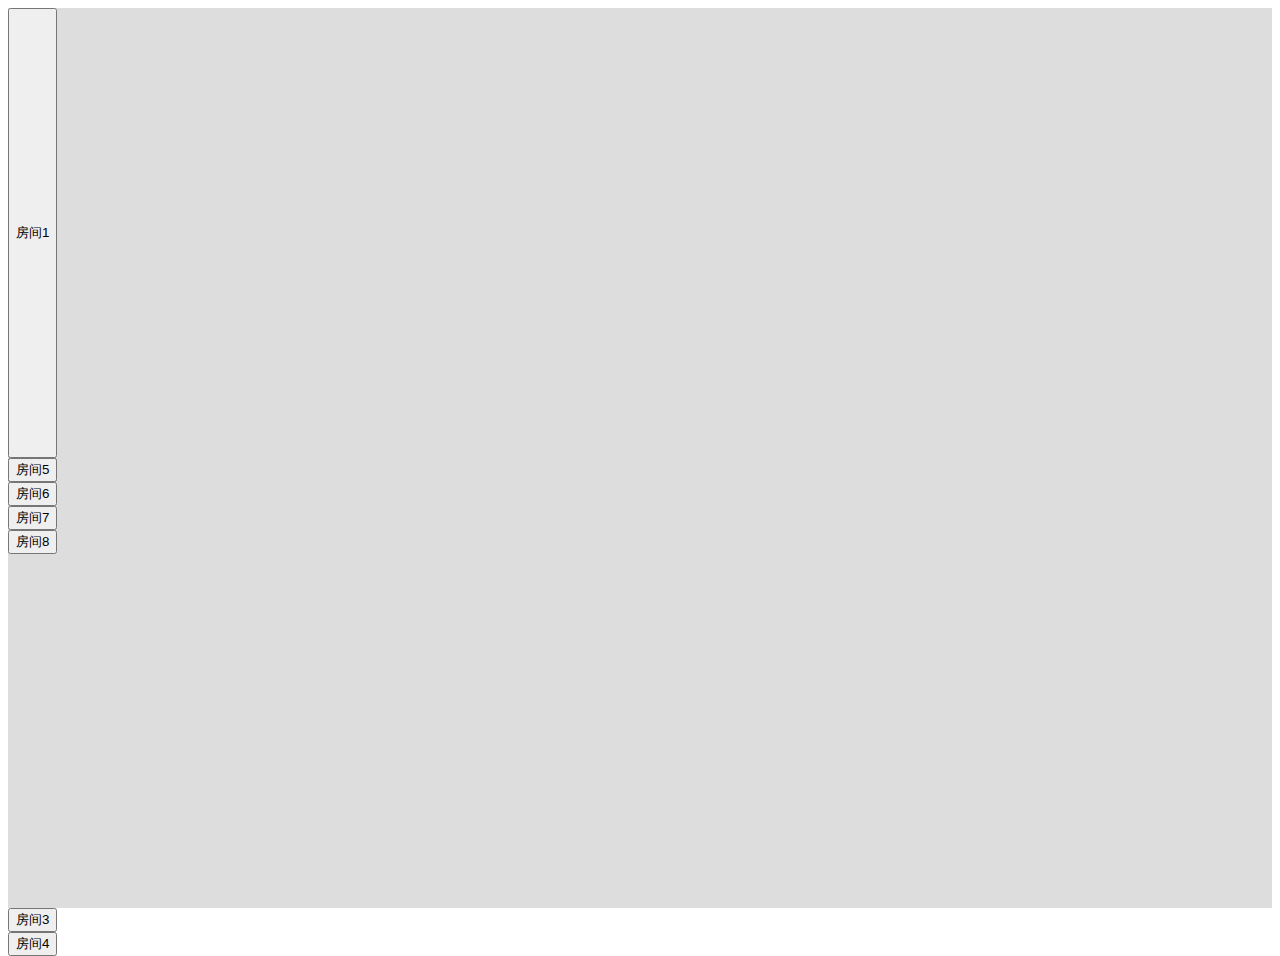
==== src/main/resources/templates/index/index.html @ 051de872 "登陸" ====
<!DOCTYPE html>
<html xmlns="http://www.w3.org/1999/xhtml"
	xmlns:th="http://www.thymeleaf.org" style="height:100%">
<head>
<title>大厅</title>
<meta charset="utf-8">
<meta http-equiv="X-UA-Compatible" content="IE=edge">
<meta name="viewport" content="width=device-width,initial-scale=1">
<div th:replace="commons/head :: common-ref"></div>
</head>
<body style="height:100%">
	<div class="container-fluid" style="height:100%;background:#DDDDDD">
		<div class="row" style="height:50%">
			<div class="col-md-3" style="height:100%">
				<button type="button" class="btn btn-default btn-lg btn-block" style="height:100%">房间1</button>
			</div>
			<div class="col-md-3" style="height:100%">
				<button type="button" class="btn btn-default btn-lg btn-block">房间2</button>
			</div>
			<div class="col-md-3">
				<button type="button" class="btn btn-default btn-lg btn-block">房间3</button>
			</div>
			<div class="col-md-3">
				<button type="button" class="btn btn-default btn-lg btn-block">房间4</button>
			</div>
		</div>
		<div class="row" style="height:50%">
			<div class="col-md-3">
				<button type="button" class="btn btn-default btn-lg btn-block">房间5</button>
			</div>
			<div class="col-md-3">
				<button type="button" class="btn btn-default btn-lg btn-block">房间6</button>
			</div>
			<div class="col-md-3">
				<button type="button" class="btn btn-default btn-lg btn-block">房间7</button>
			</div>
			<div class="col-md-3">
				<button type="button" class="btn btn-default btn-lg btn-block">房间8</button>
			</div>
		</div>
	</div>
</body>
</html>
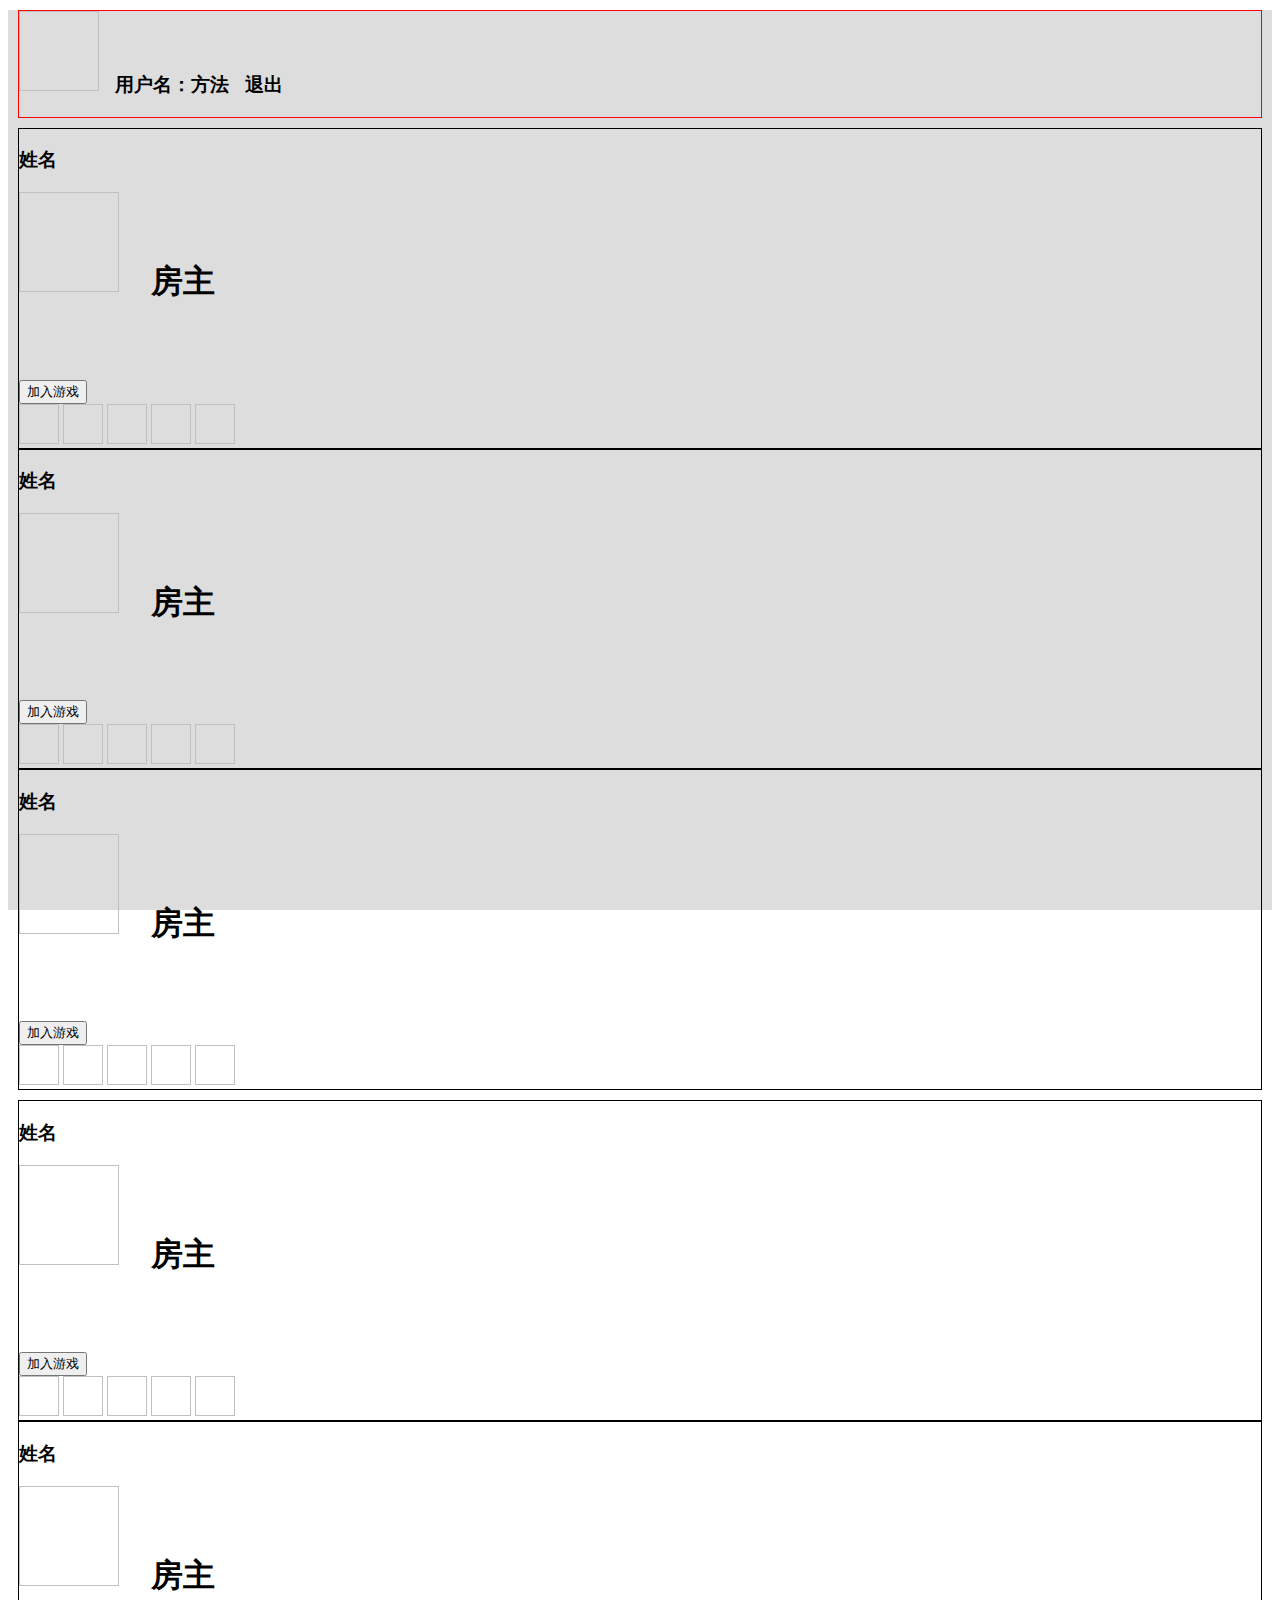
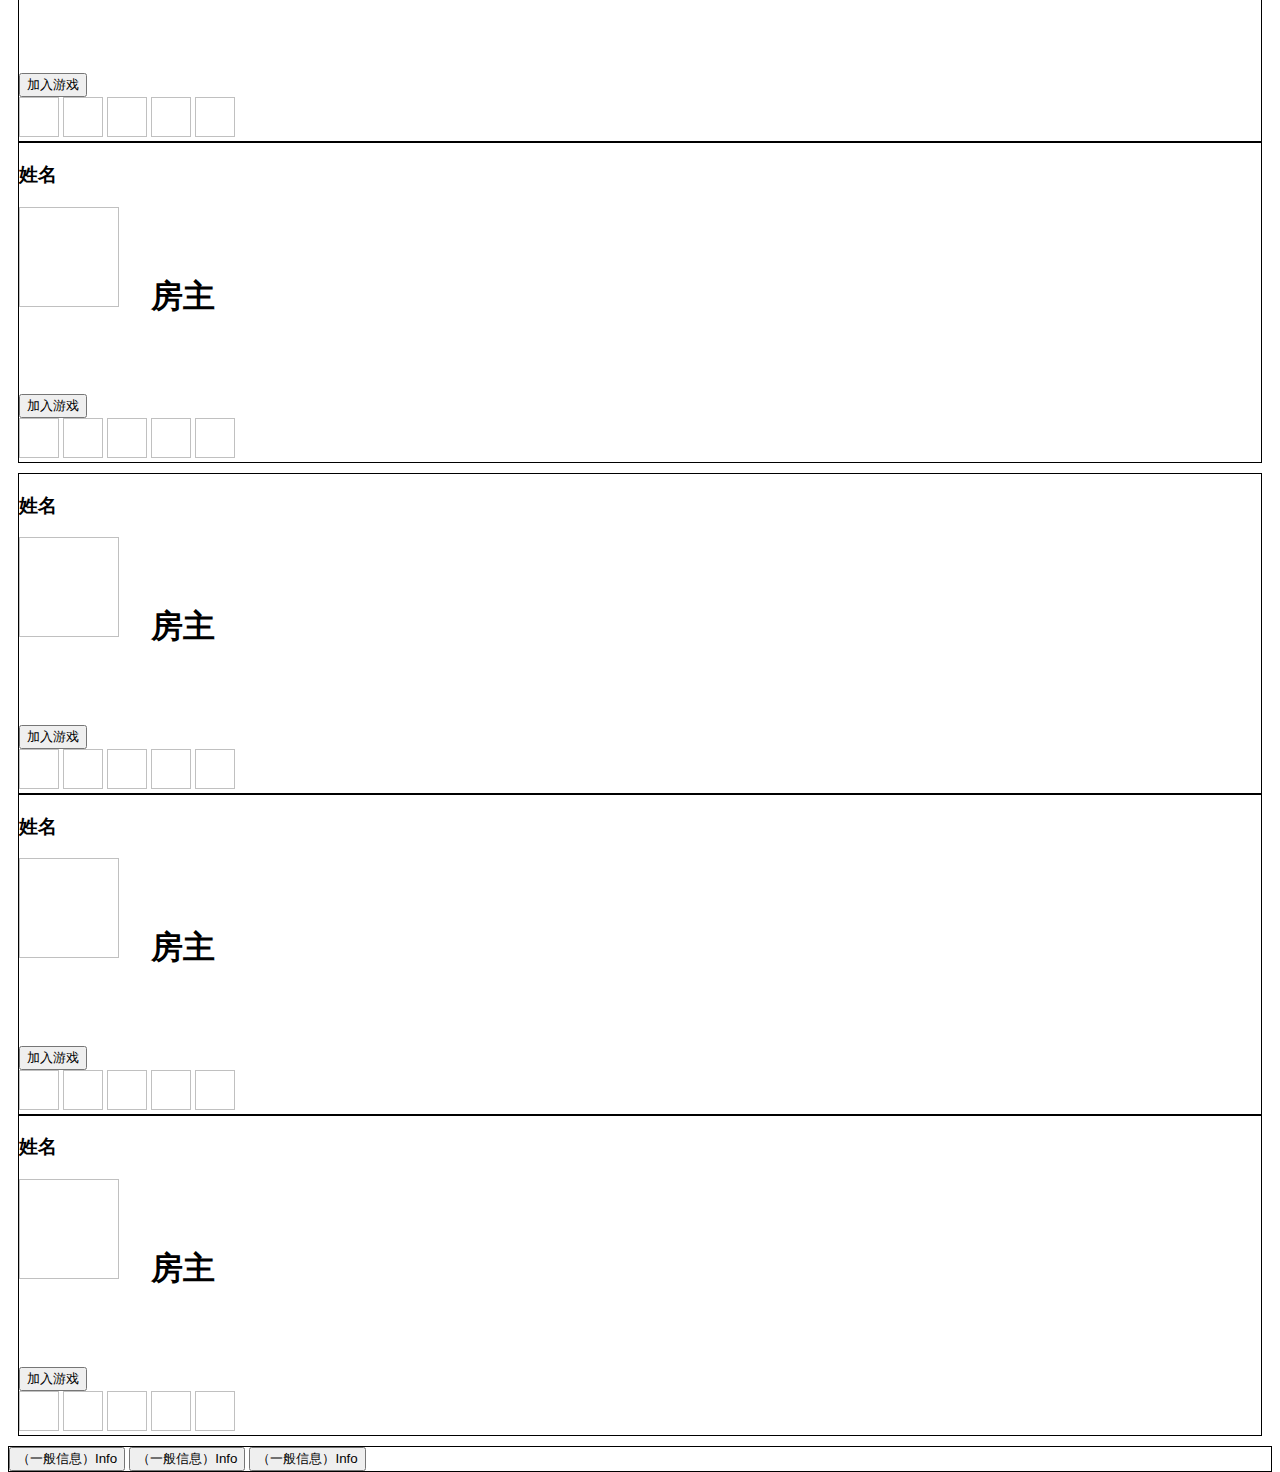
==== commit d829b8a5: "新增房間表" ====
--- a/src/main/resources/templates/index/index.html
+++ b/src/main/resources/templates/index/index.html
@@ -10,33 +10,206 @@
 </head>
 <body style="height:100%">
 	<div class="container-fluid" style="height:100%;background:#DDDDDD">
-		<div class="row" style="height:50%">
-			<div class="col-md-3" style="height:100%">
-				<button type="button" class="btn btn-default btn-lg btn-block" style="height:100%">房间1</button>
-			</div>
-			<div class="col-md-3" style="height:100%">
-				<button type="button" class="btn btn-default btn-lg btn-block">房间2</button>
-			</div>
-			<div class="col-md-3">
-				<button type="button" class="btn btn-default btn-lg btn-block">房间3</button>
-			</div>
-			<div class="col-md-3">
-				<button type="button" class="btn btn-default btn-lg btn-block">房间4</button>
-			</div>
-		</div>
-		<div class="row" style="height:50%">
-			<div class="col-md-3">
-				<button type="button" class="btn btn-default btn-lg btn-block">房间5</button>
-			</div>
-			<div class="col-md-3">
-				<button type="button" class="btn btn-default btn-lg btn-block">房间6</button>
-			</div>
-			<div class="col-md-3">
-				<button type="button" class="btn btn-default btn-lg btn-block">房间7</button>
-			</div>
-			<div class="col-md-3">
-				<button type="button" class="btn btn-default btn-lg btn-block">房间8</button>
-			</div>
+		<div class="row" style="margin:10px">
+			<div class="col-md-12" style="border:1px solid #F00">
+				<img th:src="@{/image/123.jpg}" class="img-thumbnail" height="80" width="80" />
+				&nbsp&nbsp
+				<h3 style="display: inline-block"><span class="label label-default">用户名：方法</span></h3>
+				&nbsp&nbsp
+				<h3 style="display: inline-block"><span class="label label-default"  role="button" onclick="javascript:alert()">退出</span></h3>
+			</div>
+		
+		</div>
+		<div class="row" style="margin:10px">
+				<div class="col-md-3" style="border:1px solid black">
+					<div class="col-md-7" >
+						<h3>姓名</h3>
+						<img th:src="@{/image/123.jpg}" class="img-thumbnail" height="100" width="100" />
+						&nbsp&nbsp&nbsp&nbsp&nbsp&nbsp
+						<h1 style="display: inline-block">房主</h1>
+					</div>
+					<div class="col-md-5" >
+						<br><br><br>
+						<button class="btn btn-default btn-lg" type="submit" style="vertical-align: middle">加入游戏</button>
+					</div>
+	
+					<div class="col-md-12">
+						<img th:src="@{/image/123.jpg}" class="img-thumbnail" height="40" width="40" />
+						<img th:src="@{/image/123.jpg}" class="img-thumbnail" height="40" width="40" />
+						<img th:src="@{/image/123.jpg}" class="img-thumbnail" height="40" width="40" />
+						<img th:src="@{/image/123.jpg}" class="img-thumbnail" height="40" width="40" />
+						<img th:src="@{/image/123.jpg}" class="img-thumbnail" height="40" width="40" />
+					</div>
+			</div>
+			<div class="col-md-3 col-md-offset-1" style="border:1px solid black">
+				<div class="col-md-7" >
+						<h3>姓名</h3>
+						<img th:src="@{/image/123.jpg}" class="img-thumbnail" height="100" width="100" />
+						&nbsp&nbsp&nbsp&nbsp&nbsp&nbsp
+						<h1 style="display: inline-block">房主</h1>
+					</div>
+					<div class="col-md-5" >
+						<br><br><br>
+						<button class="btn btn-default btn-lg" type="submit" style="vertical-align: middle">加入游戏</button>
+					</div>
+	
+					<div class="col-md-12">
+						<img th:src="@{/image/123.jpg}" class="img-thumbnail" height="40" width="40" />
+						<img th:src="@{/image/123.jpg}" class="img-thumbnail" height="40" width="40" />
+						<img th:src="@{/image/123.jpg}" class="img-thumbnail" height="40" width="40" />
+						<img th:src="@{/image/123.jpg}" class="img-thumbnail" height="40" width="40" />
+						<img th:src="@{/image/123.jpg}" class="img-thumbnail" height="40" width="40" />
+					</div>
+			</div>
+			<div class="col-md-3 col-md-offset-1" style="border:1px solid black">
+				<div class="col-md-7" >
+						<h3>姓名</h3>
+						<img th:src="@{/image/123.jpg}" class="img-thumbnail" height="100" width="100" />
+						&nbsp&nbsp&nbsp&nbsp&nbsp&nbsp
+						<h1 style="display: inline-block">房主</h1>
+					</div>
+					<div class="col-md-5" >
+						<br><br><br>
+						<button class="btn btn-default btn-lg" type="submit" style="vertical-align: middle">加入游戏</button>
+					</div>
+	
+					<div class="col-md-12">
+						<img th:src="@{/image/123.jpg}" class="img-thumbnail" height="40" width="40" />
+						<img th:src="@{/image/123.jpg}" class="img-thumbnail" height="40" width="40" />
+						<img th:src="@{/image/123.jpg}" class="img-thumbnail" height="40" width="40" />
+						<img th:src="@{/image/123.jpg}" class="img-thumbnail" height="40" width="40" />
+						<img th:src="@{/image/123.jpg}" class="img-thumbnail" height="40" width="40" />
+					</div>
+			</div>
+		</div>
+		<div class="row" style="margin:10px">
+				<div class="col-md-3" style="border:1px solid black">
+					<div class="col-md-7" >
+						<h3>姓名</h3>
+						<img th:src="@{/image/123.jpg}" class="img-thumbnail" height="100" width="100" />
+						&nbsp&nbsp&nbsp&nbsp&nbsp&nbsp
+						<h1 style="display: inline-block">房主</h1>
+					</div>
+					<div class="col-md-5" >
+						<br><br><br>
+						<button class="btn btn-default btn-lg" type="submit" style="vertical-align: middle">加入游戏</button>
+					</div>
+	
+					<div class="col-md-12">
+						<img th:src="@{/image/123.jpg}" class="img-thumbnail" height="40" width="40" />
+						<img th:src="@{/image/123.jpg}" class="img-thumbnail" height="40" width="40" />
+						<img th:src="@{/image/123.jpg}" class="img-thumbnail" height="40" width="40" />
+						<img th:src="@{/image/123.jpg}" class="img-thumbnail" height="40" width="40" />
+						<img th:src="@{/image/123.jpg}" class="img-thumbnail" height="40" width="40" />
+					</div>
+			</div>
+			<div class="col-md-3 col-md-offset-1" style="border:1px solid black">
+				<div class="col-md-7" >
+						<h3>姓名</h3>
+						<img th:src="@{/image/123.jpg}" class="img-thumbnail" height="100" width="100" />
+						&nbsp&nbsp&nbsp&nbsp&nbsp&nbsp
+						<h1 style="display: inline-block">房主</h1>
+					</div>
+					<div class="col-md-5" >
+						<br><br><br>
+						<button class="btn btn-default btn-lg" type="submit" style="vertical-align: middle">加入游戏</button>
+					</div>
+	
+					<div class="col-md-12">
+						<img th:src="@{/image/123.jpg}" class="img-thumbnail" height="40" width="40" />
+						<img th:src="@{/image/123.jpg}" class="img-thumbnail" height="40" width="40" />
+						<img th:src="@{/image/123.jpg}" class="img-thumbnail" height="40" width="40" />
+						<img th:src="@{/image/123.jpg}" class="img-thumbnail" height="40" width="40" />
+						<img th:src="@{/image/123.jpg}" class="img-thumbnail" height="40" width="40" />
+					</div>
+			</div>
+			<div class="col-md-3 col-md-offset-1" style="border:1px solid black">
+				<div class="col-md-7" >
+						<h3>姓名</h3>
+						<img th:src="@{/image/123.jpg}" class="img-thumbnail" height="100" width="100" />
+						&nbsp&nbsp&nbsp&nbsp&nbsp&nbsp
+						<h1 style="display: inline-block">房主</h1>
+					</div>
+					<div class="col-md-5" >
+						<br><br><br>
+						<button class="btn btn-default btn-lg" type="submit" style="vertical-align: middle">加入游戏</button>
+					</div>
+	
+					<div class="col-md-12">
+						<img th:src="@{/image/123.jpg}" class="img-thumbnail" height="40" width="40" />
+						<img th:src="@{/image/123.jpg}" class="img-thumbnail" height="40" width="40" />
+						<img th:src="@{/image/123.jpg}" class="img-thumbnail" height="40" width="40" />
+						<img th:src="@{/image/123.jpg}" class="img-thumbnail" height="40" width="40" />
+						<img th:src="@{/image/123.jpg}" class="img-thumbnail" height="40" width="40" />
+					</div>
+			</div>
+		</div>
+		<div class="row" style="margin:10px">
+				<div class="col-md-3" style="border:1px solid black">
+					<div class="col-md-7" >
+						<h3>姓名</h3>
+						<img th:src="@{/image/123.jpg}" class="img-thumbnail" height="100" width="100" />
+						&nbsp&nbsp&nbsp&nbsp&nbsp&nbsp
+						<h1 style="display: inline-block">房主</h1>
+					</div>
+					<div class="col-md-5" >
+						<br><br><br>
+						<button class="btn btn-default btn-lg" type="submit" style="vertical-align: middle">加入游戏</button>
+					</div>
+	
+					<div class="col-md-12">
+						<img th:src="@{/image/123.jpg}" class="img-thumbnail" height="40" width="40" />
+						<img th:src="@{/image/123.jpg}" class="img-thumbnail" height="40" width="40" />
+						<img th:src="@{/image/123.jpg}" class="img-thumbnail" height="40" width="40" />
+						<img th:src="@{/image/123.jpg}" class="img-thumbnail" height="40" width="40" />
+						<img th:src="@{/image/123.jpg}" class="img-thumbnail" height="40" width="40" />
+					</div>
+			</div>
+			<div class="col-md-3 col-md-offset-1" style="border:1px solid black">
+				<div class="col-md-7" >
+						<h3>姓名</h3>
+						<img th:src="@{/image/123.jpg}" class="img-thumbnail" height="100" width="100" />
+						&nbsp&nbsp&nbsp&nbsp&nbsp&nbsp
+						<h1 style="display: inline-block">房主</h1>
+					</div>
+					<div class="col-md-5" >
+						<br><br><br>
+						<button class="btn btn-default btn-lg" type="submit" style="vertical-align: middle">加入游戏</button>
+					</div>
+	
+					<div class="col-md-12">
+						<img th:src="@{/image/123.jpg}" class="img-thumbnail" height="40" width="40" />
+						<img th:src="@{/image/123.jpg}" class="img-thumbnail" height="40" width="40" />
+						<img th:src="@{/image/123.jpg}" class="img-thumbnail" height="40" width="40" />
+						<img th:src="@{/image/123.jpg}" class="img-thumbnail" height="40" width="40" />
+						<img th:src="@{/image/123.jpg}" class="img-thumbnail" height="40" width="40" />
+					</div>
+			</div>
+			<div class="col-md-3 col-md-offset-1" style="border:1px solid black">
+				<div class="col-md-7" >
+						<h3>姓名</h3>
+						<img th:src="@{/image/123.jpg}" class="img-thumbnail" height="100" width="100" />
+						&nbsp&nbsp&nbsp&nbsp&nbsp&nbsp
+						<h1 style="display: inline-block">房主</h1>
+					</div>
+					<div class="col-md-5" >
+						<br><br><br>
+						<button class="btn btn-default btn-lg" type="submit" style="vertical-align: middle">加入游戏</button>
+					</div>
+	
+					<div class="col-md-12">
+						<img th:src="@{/image/123.jpg}" class="img-thumbnail" height="40" width="40" />
+						<img th:src="@{/image/123.jpg}" class="img-thumbnail" height="40" width="40" />
+						<img th:src="@{/image/123.jpg}" class="img-thumbnail" height="40" width="40" />
+						<img th:src="@{/image/123.jpg}" class="img-thumbnail" height="40" width="40" />
+						<img th:src="@{/image/123.jpg}" class="img-thumbnail" height="40" width="40" />
+					</div>
+			</div>
+		</div>
+		<div class="col-md-12" style="border:1px solid black" style="height:90;margin:10px">
+			<button type="button" class="btn btn-info">（一般信息）Info</button>
+			<button type="button" class="btn btn-info">（一般信息）Info</button>
+			<button type="button" class="btn btn-info">（一般信息）Info</button>
 		</div>
 	</div>
 </body>
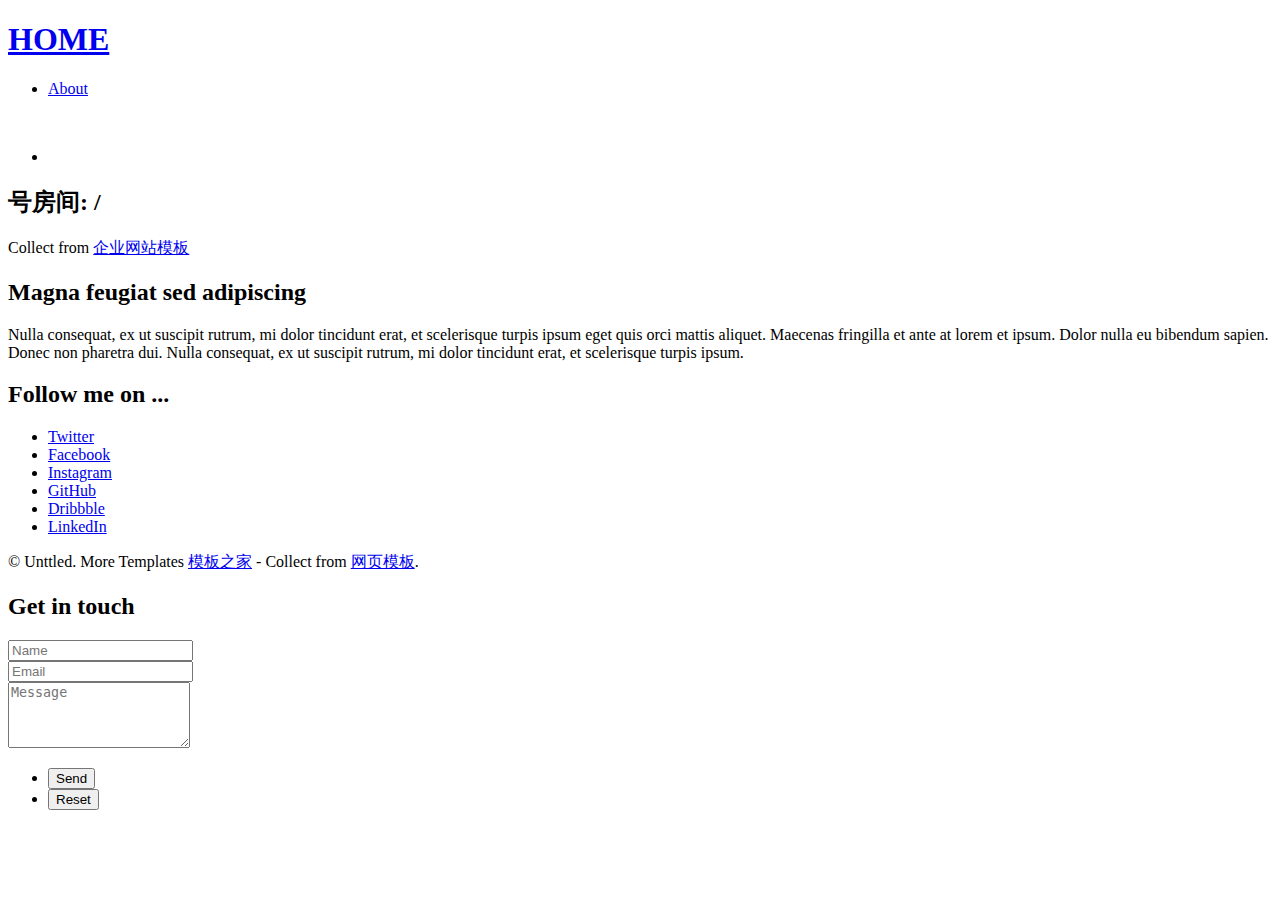
==== commit 1f07e033: "房間頁面" ====
--- a/src/main/resources/templates/index/index.html
+++ b/src/main/resources/templates/index/index.html
@@ -1,216 +1,102 @@
-<!DOCTYPE html>
+<!DOCTYPE HTML>
 <html xmlns="http://www.w3.org/1999/xhtml"
-	xmlns:th="http://www.thymeleaf.org" style="height:100%">
-<head>
-<title>大厅</title>
-<meta charset="utf-8">
-<meta http-equiv="X-UA-Compatible" content="IE=edge">
-<meta name="viewport" content="width=device-width,initial-scale=1">
-<div th:replace="commons/head :: common-ref"></div>
-</head>
-<body style="height:100%">
-	<div class="container-fluid" style="height:100%;background:#DDDDDD">
-		<div class="row" style="margin:10px">
-			<div class="col-md-12" style="border:1px solid #F00">
-				<img th:src="@{/image/123.jpg}" class="img-thumbnail" height="80" width="80" />
-				&nbsp&nbsp
-				<h3 style="display: inline-block"><span class="label label-default">用户名：方法</span></h3>
-				&nbsp&nbsp
-				<h3 style="display: inline-block"><span class="label label-default"  role="button" onclick="javascript:alert()">退出</span></h3>
+	xmlns:th="http://www.thymeleaf.org">
+	<head>
+		<title>Multiverse by HTML5 UP</title>
+		<meta charset="utf-8" />
+		<meta name="viewport" content="width=device-width, initial-scale=1, user-scalable=no" />
+		<!--[if lte IE 8]><script src="assets/js/ie/html5shiv.js"></script><![endif]-->
+		<link rel="stylesheet" href="assets/css/main.css" />
+		<!--[if lte IE 9]><link rel="stylesheet" href="assets/css/ie9.css" /><![endif]-->
+		<!--[if lte IE 8]><link rel="stylesheet" href="assets/css/ie8.css" /><![endif]-->
+	</head>
+	<body>
+
+		<!-- Wrapper -->
+			<div id="wrapper">
+
+				<!-- Header -->
+					<header id="header">
+						<h1><a href="home"><strong>HOME</strong></a></h1>
+						<nav>
+							<ul>
+								<li><a href="#footer" class="icon fa-info-circle">About</a></li>
+							</ul>
+						</nav>
+					</header>
+
+				<!-- 房间列表 -->
+					<div id="main">
+						<article class="thumb" th:each="room:${roomList}">
+							<a href="images/fulls/04.jpg" class="image"><img src="images/thumbs/04.jpg" alt="" /></a>
+							<p>
+								<ul class="list-group" th:each="player:${room.users}">
+  									<li class="list-group-item" th:text="${player.userNickname}"></li>
+								</ul>
+							</p>
+							<h2>
+								<span th:text="${room.roomId}"></span>号房间:
+								<span th:text="${room.userCount}"></span>/<span th:text="${room.MAX_USERS}"></span>
+							</h2>
+						</article>	
+					</div>
+                    <div class="copyrights">Collect from <a href="http://www.cssmoban.com/" >企业网站模板</a></div>
+
+				<!-- Footer -->
+					<footer id="footer" class="panel">
+						<div class="inner split">
+							<div>
+								<section>
+									<h2>Magna feugiat sed adipiscing</h2>
+									<p>Nulla consequat, ex ut suscipit rutrum, mi dolor tincidunt erat, et scelerisque turpis ipsum eget quis orci mattis aliquet. Maecenas fringilla et ante at lorem et ipsum. Dolor nulla eu bibendum sapien. Donec non pharetra dui. Nulla consequat, ex ut suscipit rutrum, mi dolor tincidunt erat, et scelerisque turpis ipsum.</p>
+								</section>
+								<section>
+									<h2>Follow me on ...</h2>
+									<ul class="icons">
+										<li><a href="#" class="icon fa-twitter"><span class="label">Twitter</span></a></li>
+										<li><a href="#" class="icon fa-facebook"><span class="label">Facebook</span></a></li>
+										<li><a href="#" class="icon fa-instagram"><span class="label">Instagram</span></a></li>
+										<li><a href="#" class="icon fa-github"><span class="label">GitHub</span></a></li>
+										<li><a href="#" class="icon fa-dribbble"><span class="label">Dribbble</span></a></li>
+										<li><a href="#" class="icon fa-linkedin"><span class="label">LinkedIn</span></a></li>
+									</ul>
+								</section>
+								<p class="copyright">
+									&copy; Unttled. More Templates <a href="http://www.cssmoban.com/" target="_blank" title="模板之家">模板之家</a> - Collect from <a href="http://www.cssmoban.com/" title="网页模板" target="_blank">网页模板</a>.
+								</p>
+							</div>
+							<div>
+								<section>
+									<h2>Get in touch</h2>
+									<form method="post" action="#">
+										<div class="field half first">
+											<input type="text" name="name" id="name" placeholder="Name" />
+										</div>
+										<div class="field half">
+											<input type="text" name="email" id="email" placeholder="Email" />
+										</div>
+										<div class="field">
+											<textarea name="message" id="message" rows="4" placeholder="Message"></textarea>
+										</div>
+										<ul class="actions">
+											<li><input type="submit" value="Send" class="special" /></li>
+											<li><input type="reset" value="Reset" /></li>
+										</ul>
+									</form>
+								</section>
+							</div>
+						</div>
+					</footer>
+
 			</div>
-		
-		</div>
-		<div class="row" style="margin:10px">
-				<div class="col-md-3" style="border:1px solid black">
-					<div class="col-md-7" >
-						<h3>姓名</h3>
-						<img th:src="@{/image/123.jpg}" class="img-thumbnail" height="100" width="100" />
-						&nbsp&nbsp&nbsp&nbsp&nbsp&nbsp
-						<h1 style="display: inline-block">房主</h1>
-					</div>
-					<div class="col-md-5" >
-						<br><br><br>
-						<button class="btn btn-default btn-lg" type="submit" style="vertical-align: middle">加入游戏</button>
-					</div>
-	
-					<div class="col-md-12">
-						<img th:src="@{/image/123.jpg}" class="img-thumbnail" height="40" width="40" />
-						<img th:src="@{/image/123.jpg}" class="img-thumbnail" height="40" width="40" />
-						<img th:src="@{/image/123.jpg}" class="img-thumbnail" height="40" width="40" />
-						<img th:src="@{/image/123.jpg}" class="img-thumbnail" height="40" width="40" />
-						<img th:src="@{/image/123.jpg}" class="img-thumbnail" height="40" width="40" />
-					</div>
-			</div>
-			<div class="col-md-3 col-md-offset-1" style="border:1px solid black">
-				<div class="col-md-7" >
-						<h3>姓名</h3>
-						<img th:src="@{/image/123.jpg}" class="img-thumbnail" height="100" width="100" />
-						&nbsp&nbsp&nbsp&nbsp&nbsp&nbsp
-						<h1 style="display: inline-block">房主</h1>
-					</div>
-					<div class="col-md-5" >
-						<br><br><br>
-						<button class="btn btn-default btn-lg" type="submit" style="vertical-align: middle">加入游戏</button>
-					</div>
-	
-					<div class="col-md-12">
-						<img th:src="@{/image/123.jpg}" class="img-thumbnail" height="40" width="40" />
-						<img th:src="@{/image/123.jpg}" class="img-thumbnail" height="40" width="40" />
-						<img th:src="@{/image/123.jpg}" class="img-thumbnail" height="40" width="40" />
-						<img th:src="@{/image/123.jpg}" class="img-thumbnail" height="40" width="40" />
-						<img th:src="@{/image/123.jpg}" class="img-thumbnail" height="40" width="40" />
-					</div>
-			</div>
-			<div class="col-md-3 col-md-offset-1" style="border:1px solid black">
-				<div class="col-md-7" >
-						<h3>姓名</h3>
-						<img th:src="@{/image/123.jpg}" class="img-thumbnail" height="100" width="100" />
-						&nbsp&nbsp&nbsp&nbsp&nbsp&nbsp
-						<h1 style="display: inline-block">房主</h1>
-					</div>
-					<div class="col-md-5" >
-						<br><br><br>
-						<button class="btn btn-default btn-lg" type="submit" style="vertical-align: middle">加入游戏</button>
-					</div>
-	
-					<div class="col-md-12">
-						<img th:src="@{/image/123.jpg}" class="img-thumbnail" height="40" width="40" />
-						<img th:src="@{/image/123.jpg}" class="img-thumbnail" height="40" width="40" />
-						<img th:src="@{/image/123.jpg}" class="img-thumbnail" height="40" width="40" />
-						<img th:src="@{/image/123.jpg}" class="img-thumbnail" height="40" width="40" />
-						<img th:src="@{/image/123.jpg}" class="img-thumbnail" height="40" width="40" />
-					</div>
-			</div>
-		</div>
-		<div class="row" style="margin:10px">
-				<div class="col-md-3" style="border:1px solid black">
-					<div class="col-md-7" >
-						<h3>姓名</h3>
-						<img th:src="@{/image/123.jpg}" class="img-thumbnail" height="100" width="100" />
-						&nbsp&nbsp&nbsp&nbsp&nbsp&nbsp
-						<h1 style="display: inline-block">房主</h1>
-					</div>
-					<div class="col-md-5" >
-						<br><br><br>
-						<button class="btn btn-default btn-lg" type="submit" style="vertical-align: middle">加入游戏</button>
-					</div>
-	
-					<div class="col-md-12">
-						<img th:src="@{/image/123.jpg}" class="img-thumbnail" height="40" width="40" />
-						<img th:src="@{/image/123.jpg}" class="img-thumbnail" height="40" width="40" />
-						<img th:src="@{/image/123.jpg}" class="img-thumbnail" height="40" width="40" />
-						<img th:src="@{/image/123.jpg}" class="img-thumbnail" height="40" width="40" />
-						<img th:src="@{/image/123.jpg}" class="img-thumbnail" height="40" width="40" />
-					</div>
-			</div>
-			<div class="col-md-3 col-md-offset-1" style="border:1px solid black">
-				<div class="col-md-7" >
-						<h3>姓名</h3>
-						<img th:src="@{/image/123.jpg}" class="img-thumbnail" height="100" width="100" />
-						&nbsp&nbsp&nbsp&nbsp&nbsp&nbsp
-						<h1 style="display: inline-block">房主</h1>
-					</div>
-					<div class="col-md-5" >
-						<br><br><br>
-						<button class="btn btn-default btn-lg" type="submit" style="vertical-align: middle">加入游戏</button>
-					</div>
-	
-					<div class="col-md-12">
-						<img th:src="@{/image/123.jpg}" class="img-thumbnail" height="40" width="40" />
-						<img th:src="@{/image/123.jpg}" class="img-thumbnail" height="40" width="40" />
-						<img th:src="@{/image/123.jpg}" class="img-thumbnail" height="40" width="40" />
-						<img th:src="@{/image/123.jpg}" class="img-thumbnail" height="40" width="40" />
-						<img th:src="@{/image/123.jpg}" class="img-thumbnail" height="40" width="40" />
-					</div>
-			</div>
-			<div class="col-md-3 col-md-offset-1" style="border:1px solid black">
-				<div class="col-md-7" >
-						<h3>姓名</h3>
-						<img th:src="@{/image/123.jpg}" class="img-thumbnail" height="100" width="100" />
-						&nbsp&nbsp&nbsp&nbsp&nbsp&nbsp
-						<h1 style="display: inline-block">房主</h1>
-					</div>
-					<div class="col-md-5" >
-						<br><br><br>
-						<button class="btn btn-default btn-lg" type="submit" style="vertical-align: middle">加入游戏</button>
-					</div>
-	
-					<div class="col-md-12">
-						<img th:src="@{/image/123.jpg}" class="img-thumbnail" height="40" width="40" />
-						<img th:src="@{/image/123.jpg}" class="img-thumbnail" height="40" width="40" />
-						<img th:src="@{/image/123.jpg}" class="img-thumbnail" height="40" width="40" />
-						<img th:src="@{/image/123.jpg}" class="img-thumbnail" height="40" width="40" />
-						<img th:src="@{/image/123.jpg}" class="img-thumbnail" height="40" width="40" />
-					</div>
-			</div>
-		</div>
-		<div class="row" style="margin:10px">
-				<div class="col-md-3" style="border:1px solid black">
-					<div class="col-md-7" >
-						<h3>姓名</h3>
-						<img th:src="@{/image/123.jpg}" class="img-thumbnail" height="100" width="100" />
-						&nbsp&nbsp&nbsp&nbsp&nbsp&nbsp
-						<h1 style="display: inline-block">房主</h1>
-					</div>
-					<div class="col-md-5" >
-						<br><br><br>
-						<button class="btn btn-default btn-lg" type="submit" style="vertical-align: middle">加入游戏</button>
-					</div>
-	
-					<div class="col-md-12">
-						<img th:src="@{/image/123.jpg}" class="img-thumbnail" height="40" width="40" />
-						<img th:src="@{/image/123.jpg}" class="img-thumbnail" height="40" width="40" />
-						<img th:src="@{/image/123.jpg}" class="img-thumbnail" height="40" width="40" />
-						<img th:src="@{/image/123.jpg}" class="img-thumbnail" height="40" width="40" />
-						<img th:src="@{/image/123.jpg}" class="img-thumbnail" height="40" width="40" />
-					</div>
-			</div>
-			<div class="col-md-3 col-md-offset-1" style="border:1px solid black">
-				<div class="col-md-7" >
-						<h3>姓名</h3>
-						<img th:src="@{/image/123.jpg}" class="img-thumbnail" height="100" width="100" />
-						&nbsp&nbsp&nbsp&nbsp&nbsp&nbsp
-						<h1 style="display: inline-block">房主</h1>
-					</div>
-					<div class="col-md-5" >
-						<br><br><br>
-						<button class="btn btn-default btn-lg" type="submit" style="vertical-align: middle">加入游戏</button>
-					</div>
-	
-					<div class="col-md-12">
-						<img th:src="@{/image/123.jpg}" class="img-thumbnail" height="40" width="40" />
-						<img th:src="@{/image/123.jpg}" class="img-thumbnail" height="40" width="40" />
-						<img th:src="@{/image/123.jpg}" class="img-thumbnail" height="40" width="40" />
-						<img th:src="@{/image/123.jpg}" class="img-thumbnail" height="40" width="40" />
-						<img th:src="@{/image/123.jpg}" class="img-thumbnail" height="40" width="40" />
-					</div>
-			</div>
-			<div class="col-md-3 col-md-offset-1" style="border:1px solid black">
-				<div class="col-md-7" >
-						<h3>姓名</h3>
-						<img th:src="@{/image/123.jpg}" class="img-thumbnail" height="100" width="100" />
-						&nbsp&nbsp&nbsp&nbsp&nbsp&nbsp
-						<h1 style="display: inline-block">房主</h1>
-					</div>
-					<div class="col-md-5" >
-						<br><br><br>
-						<button class="btn btn-default btn-lg" type="submit" style="vertical-align: middle">加入游戏</button>
-					</div>
-	
-					<div class="col-md-12">
-						<img th:src="@{/image/123.jpg}" class="img-thumbnail" height="40" width="40" />
-						<img th:src="@{/image/123.jpg}" class="img-thumbnail" height="40" width="40" />
-						<img th:src="@{/image/123.jpg}" class="img-thumbnail" height="40" width="40" />
-						<img th:src="@{/image/123.jpg}" class="img-thumbnail" height="40" width="40" />
-						<img th:src="@{/image/123.jpg}" class="img-thumbnail" height="40" width="40" />
-					</div>
-			</div>
-		</div>
-		<div class="col-md-12" style="border:1px solid black" style="height:90;margin:10px">
-			<button type="button" class="btn btn-info">（一般信息）Info</button>
-			<button type="button" class="btn btn-info">（一般信息）Info</button>
-			<button type="button" class="btn btn-info">（一般信息）Info</button>
-		</div>
-	</div>
-</body>
+
+		<!-- Scripts -->
+			<script src="assets/js/jquery.min.js"></script>
+			<script src="assets/js/jquery.poptrox.min.js"></script>
+			<script src="assets/js/skel.min.js"></script>
+			<script src="assets/js/util.js"></script>
+			<!--[if lte IE 8]><script src="assets/js/ie/respond.min.js"></script><![endif]-->
+			<script src="assets/js/main.js"></script>
+
+	</body>
 </html>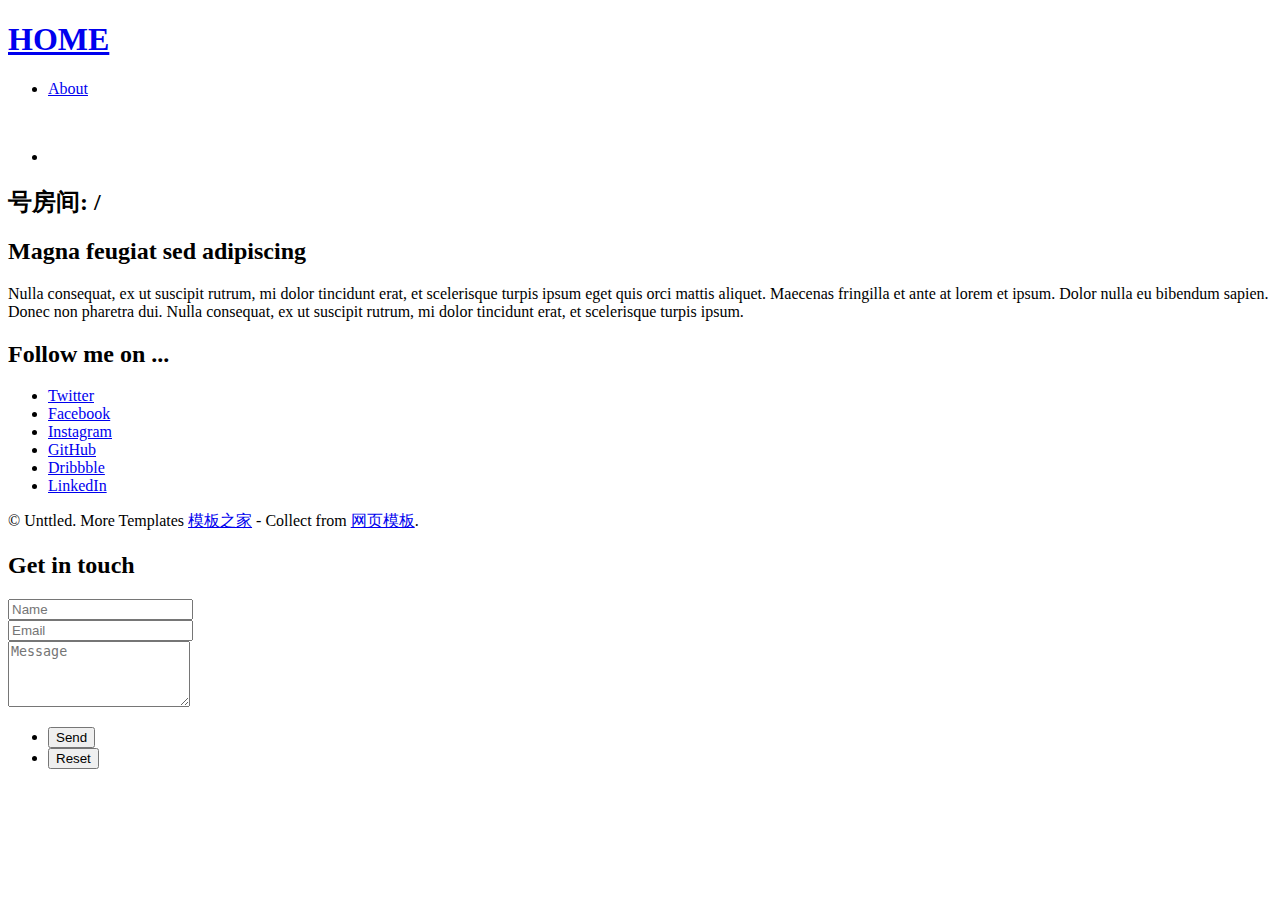
==== commit 2ccc97a6: "4" ====
--- a/src/main/resources/templates/index/index.html
+++ b/src/main/resources/templates/index/index.html
@@ -2,7 +2,7 @@
 <html xmlns="http://www.w3.org/1999/xhtml"
 	xmlns:th="http://www.thymeleaf.org">
 	<head>
-		<title>Multiverse by HTML5 UP</title>
+		<title>hahahaha</title>
 		<meta charset="utf-8" />
 		<meta name="viewport" content="width=device-width, initial-scale=1, user-scalable=no" />
 		<!--[if lte IE 8]><script src="assets/js/ie/html5shiv.js"></script><![endif]-->
@@ -28,7 +28,7 @@
 				<!-- 房间列表 -->
 					<div id="main">
 						<article class="thumb" th:each="room:${roomList}">
-							<a href="images/fulls/04.jpg" class="image"><img src="images/thumbs/04.jpg" alt="" /></a>
+							<a href="images/fulls/04.jpg" class="image" onclick="joinRoom()"><img src="images/thumbs/04.jpg" alt="" /></a>
 							<p>
 								<ul class="list-group" th:each="player:${room.users}">
   									<li class="list-group-item" th:text="${player.userNickname}"></li>
@@ -40,8 +40,7 @@
 							</h2>
 						</article>	
 					</div>
-                    <div class="copyrights">Collect from <a href="http://www.cssmoban.com/" >企业网站模板</a></div>
-
+                    
 				<!-- Footer -->
 					<footer id="footer" class="panel">
 						<div class="inner split">
@@ -97,6 +96,6 @@
 			<script src="assets/js/util.js"></script>
 			<!--[if lte IE 8]><script src="assets/js/ie/respond.min.js"></script><![endif]-->
 			<script src="assets/js/main.js"></script>
-
+			<script src="js/index/index.js" th:inline="javascript"></script>
 	</body>
 </html>